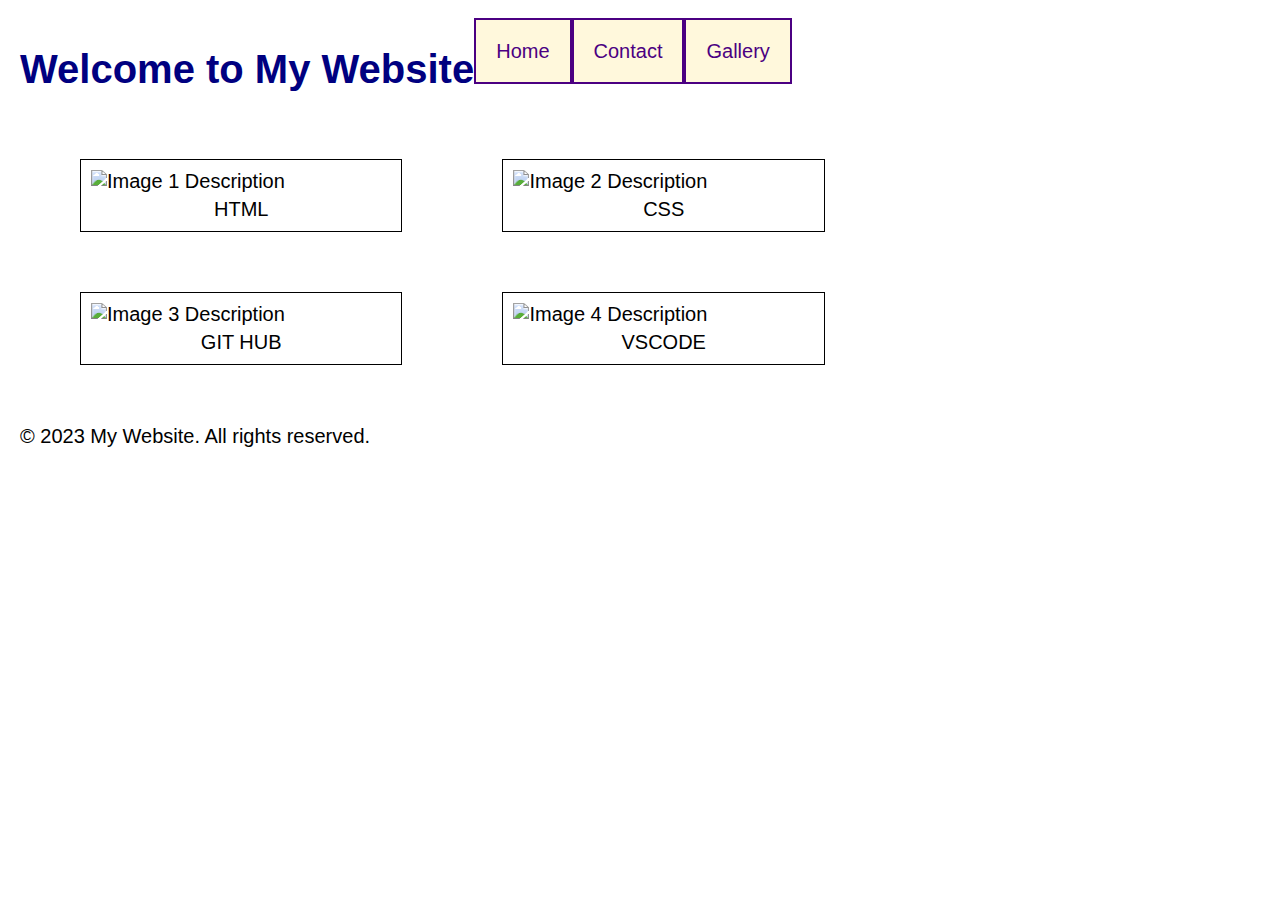
==== index.html @ d4788f69 "Add files via upload" ====
<!DOCTYPE html>
<html lang="en">

<head>
  <meta charset="UTF-8">
  <title>My Website</title>
  <link rel="stylesheet" href="styles.css">
  <style>
  
    h1 {
      color: navy;
    }
    
    aside ul {
      list-style: none;
    }

    aside ul li {
      display: inline;
    }

    aside ul li a {
      border: 2px solid indigo;
      border-radius: 5px;
      color: indigo;
      text-decoration: none;
      padding: 8px 12px;
      background-color: rgb(233, 206, 1);
    }

    aside ul li a:hover {
      border-color: cornsilk;
      color: rgb(189, 155, 18);
      background-color: indigo;
    }

    /* Other styles moved to styles.css */
    html {
      font: 20px Arial, sans-serif;
    }

    body {
      display: flex;
      flex-direction: column;
      margin: 1rem;
    }

    .structural ul {
      display: flex;
      list-style: none;
      padding: 0;
    }

    .structural ul li {
      display: inline;
    }

    .structural ul li a {
      border: 2px solid indigo;
      color: indigo;
      text-decoration: none;
      padding: 1em;
      background-color: cornsilk;
      transition: all 0.3s ease;
    }

    .structural ul li a:hover {
      border-color: cornsilk;
      color: cornsilk;
      background-color: indigo;
    }

    /* Other Task 5 CSS styles */
    section {
      display: flex;
      flex-direction: row;
      justify-content: space-between;
      align-items: stretch;
    }

    header {
      display: flex;
      flex: 1 10%;
    }

    .structural nav {
      display: flex;
      flex: 1 5%;
    }

    main {
      display: flex;
      flex: 2 1 70%;
      flex-direction: column;
      margin: 1rem;
    }

    aside {
      display: flex;
      flex: 1 2 30%;
      margin: 1rem;
    }

    footer {
      display: flex;
      flex: 1 5%;
    }

    main#gallery {
      display: grid;
      grid-template-columns: repeat(2, 1fr);
      gap: 1rem;
    }

    main#gallery figure {
      border: 1px solid #000;
      padding: 10px;
    }

    main#gallery img {
      max-width: 100%;
      height: auto;
    }

    main#gallery figcaption {
      text-align: center;
      margin-top: 5px;
    }

    @media screen and (max-width: 1200px) {
      html {
        font-size: 15px;
      }
    }

    @media screen and (max-width: 600px) {
      html {
        font-size: 10px;
      }
      main#gallery {
        grid-template-columns: 1fr;
      }
    }
  </style>
</head>

<body>
  <header>
    <h1>Welcome to My Website</h1>
    <nav class="structural">
      <ul>
        <li><a href="index.html">Home</a></li>
        <li><a href="contact.html">Contact</a></li>
        <li><a href="gallery.html">Gallery</a></li>
      </ul>
    </nav>
  </header>

  <section>
    <main id="gallery">
      <!-- Placeholder for gallery content -->
      <figure>
        <img src="/Users/zaydmohamed/Downloads/images 2/html.png" alt="Image 1 Description">
        <figcaption>HTML</figcaption>
      </figure>
      <figure>
        <img src="/Users/zaydmohamed/Downloads/images 2/css.jpg" alt="Image 2 Description">
        <figcaption>CSS</figcaption>
      </figure>
      <figure>
        <img src="/Users/zaydmohamed/Downloads/images 2/git-github.png" alt="Image 3 Description">
        <figcaption>GIT HUB</figcaption>
      </figure>
      <figure>
        <img src="/Users/zaydmohamed/Downloads/images 2/vscode_background.jpg" alt="Image 4 Description">
        <figcaption>VSCODE</figcaption>
      </figure>
      
      <!-- Add two more figure elements as needed -->
    </main>

    <aside>
      <!-- Add aside content if needed -->
    </aside>
  </section>

  <footer>
    <p>&copy; 2023 My Website. All rights reserved.</p>
  </footer>
</body>

</html>
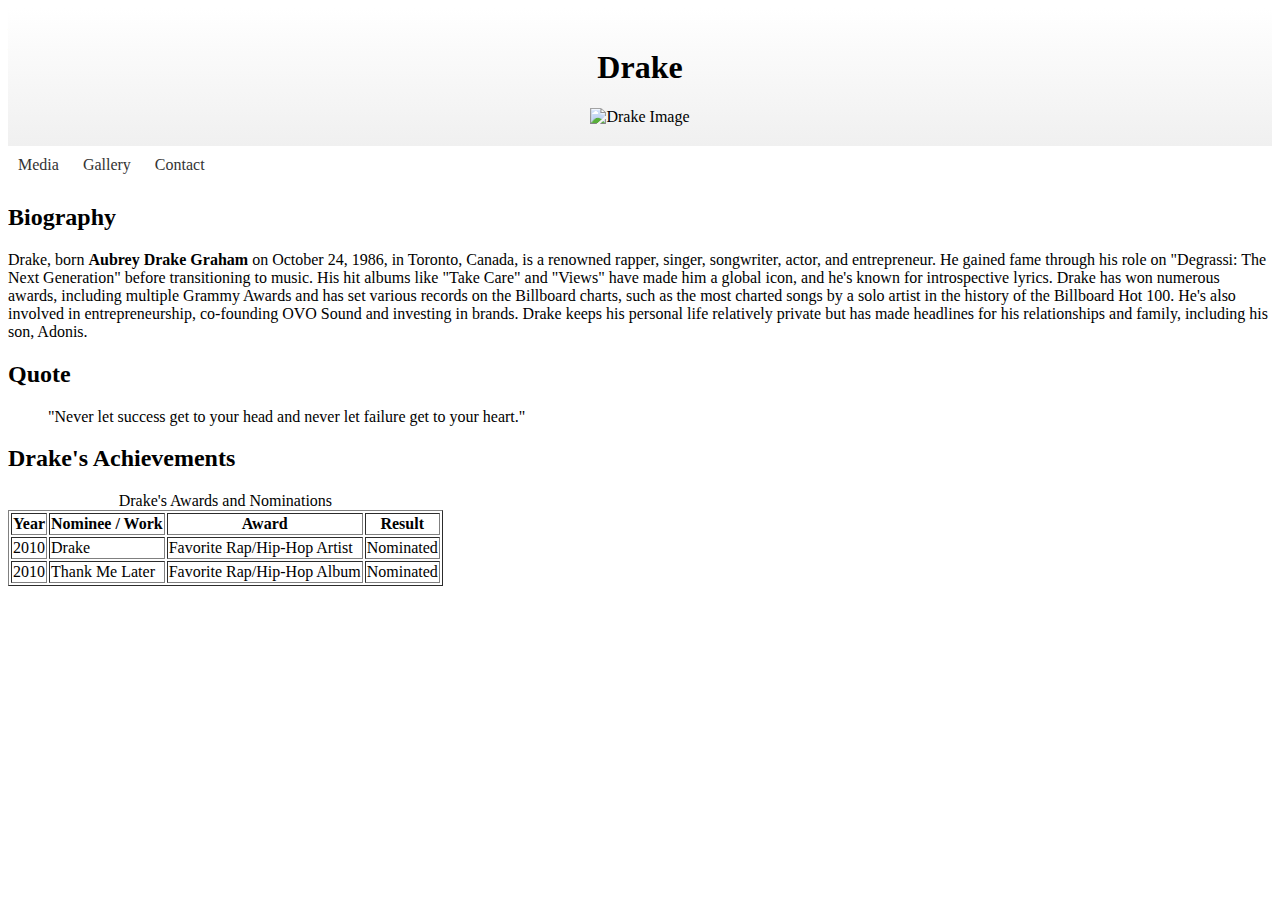
==== commit 2c583010: "Add files via upload" ====
--- a/index.html
+++ b/index.html
@@ -1,192 +1,62 @@
 <!DOCTYPE html>
 <html lang="en">
-
 <head>
   <meta charset="UTF-8">
-  <title>My Website</title>
-  <link rel="stylesheet" href="styles.css">
-  <style>
-  
-    h1 {
-      color: navy;
-    }
-    
-    aside ul {
-      list-style: none;
-    }
-
-    aside ul li {
-      display: inline;
-    }
-
-    aside ul li a {
-      border: 2px solid indigo;
-      border-radius: 5px;
-      color: indigo;
-      text-decoration: none;
-      padding: 8px 12px;
-      background-color: rgb(233, 206, 1);
-    }
-
-    aside ul li a:hover {
-      border-color: cornsilk;
-      color: rgb(189, 155, 18);
-      background-color: indigo;
-    }
-
-    /* Other styles moved to styles.css */
-    html {
-      font: 20px Arial, sans-serif;
-    }
-
-    body {
-      display: flex;
-      flex-direction: column;
-      margin: 1rem;
-    }
-
-    .structural ul {
-      display: flex;
-      list-style: none;
-      padding: 0;
-    }
-
-    .structural ul li {
-      display: inline;
-    }
-
-    .structural ul li a {
-      border: 2px solid indigo;
-      color: indigo;
-      text-decoration: none;
-      padding: 1em;
-      background-color: cornsilk;
-      transition: all 0.3s ease;
-    }
-
-    .structural ul li a:hover {
-      border-color: cornsilk;
-      color: cornsilk;
-      background-color: indigo;
-    }
-
-    /* Other Task 5 CSS styles */
-    section {
-      display: flex;
-      flex-direction: row;
-      justify-content: space-between;
-      align-items: stretch;
-    }
-
-    header {
-      display: flex;
-      flex: 1 10%;
-    }
-
-    .structural nav {
-      display: flex;
-      flex: 1 5%;
-    }
-
-    main {
-      display: flex;
-      flex: 2 1 70%;
-      flex-direction: column;
-      margin: 1rem;
-    }
-
-    aside {
-      display: flex;
-      flex: 1 2 30%;
-      margin: 1rem;
-    }
-
-    footer {
-      display: flex;
-      flex: 1 5%;
-    }
-
-    main#gallery {
-      display: grid;
-      grid-template-columns: repeat(2, 1fr);
-      gap: 1rem;
-    }
-
-    main#gallery figure {
-      border: 1px solid #000;
-      padding: 10px;
-    }
-
-    main#gallery img {
-      max-width: 100%;
-      height: auto;
-    }
-
-    main#gallery figcaption {
-      text-align: center;
-      margin-top: 5px;
-    }
-
-    @media screen and (max-width: 1200px) {
-      html {
-        font-size: 15px;
-      }
-    }
-
-    @media screen and (max-width: 600px) {
-      html {
-        font-size: 10px;
-      }
-      main#gallery {
-        grid-template-columns: 1fr;
-      }
-    }
-  </style>
+  <title>Drake's Page</title>
 </head>
-
 <body>
   <header>
-    <h1>Welcome to My Website</h1>
-    <nav class="structural">
-      <ul>
-        <li><a href="index.html">Home</a></li>
-        <li><a href="contact.html">Contact</a></li>
-        <li><a href="gallery.html">Gallery</a></li>
-      </ul>
-    </nav>
+    <h1>Drake</h1>
+    <img src="https://encrypted-tbn2.gstatic.com/images?q=tbn:ANd9GcRDErglWU2D6wOPX7kvflbT4Kp45AXuWf7AhRw6XF7_yP_33q-s" alt="Drake Image">
   </header>
 
+  <nav>
+    <ul>
+      <li><a href="media.html">Media</a></li>
+      <li><a href="gallery.html">Gallery</a></li>
+      <li><a href="contact.html">Contact</a></li>
+      <link rel="stylesheet" href="styles.css">
+    </ul>
+  </nav>
+
   <section>
-    <main id="gallery">
-      <!-- Placeholder for gallery content -->
-      <figure>
-        <img src="/Users/zaydmohamed/Downloads/images 2/html.png" alt="Image 1 Description">
-        <figcaption>HTML</figcaption>
-      </figure>
-      <figure>
-        <img src="/Users/zaydmohamed/Downloads/images 2/css.jpg" alt="Image 2 Description">
-        <figcaption>CSS</figcaption>
-      </figure>
-      <figure>
-        <img src="/Users/zaydmohamed/Downloads/images 2/git-github.png" alt="Image 3 Description">
-        <figcaption>GIT HUB</figcaption>
-      </figure>
-      <figure>
-        <img src="/Users/zaydmohamed/Downloads/images 2/vscode_background.jpg" alt="Image 4 Description">
-        <figcaption>VSCODE</figcaption>
-      </figure>
-      
-      <!-- Add two more figure elements as needed -->
-    </main>
-
-    <aside>
-      <!-- Add aside content if needed -->
-    </aside>
+    <h2>Biography</h2>
+    <p>Drake, born <b>Aubrey Drake Graham</b> on October 24, 1986, in Toronto, Canada, is a renowned rapper, singer, songwriter, actor, and entrepreneur. He gained fame through his role on "Degrassi: The Next Generation" before transitioning to music. His hit albums like "Take Care" and "Views" have made him a global icon, and he's known for introspective lyrics. Drake has won numerous awards, including multiple Grammy Awards and has set various records on the Billboard charts, such as the most charted songs by a solo artist in the history of the Billboard Hot 100. He's also involved in entrepreneurship, co-founding OVO Sound and investing in brands. Drake keeps his personal life relatively private but has made headlines for his relationships and family, including his son, Adonis.</p>
   </section>
 
-  <footer>
-    <p>&copy; 2023 My Website. All rights reserved.</p>
-  </footer>
+  <section>
+    <h2>Quote</h2>
+    <blockquote>
+      <p>"Never let success get to your head and never let failure get to your heart."</p>
+    </blockquote>
+  </section>
+
+  <section>
+    <h2>Drake's Achievements</h2>
+    <table border="1">
+      <caption>Drake's Awards and Nominations</caption>
+      <tr>
+        <th>Year</th>
+        <th>Nominee / Work</th>
+        <th>Award</th>
+        <th>Result</th>
+      </tr>
+      <tr>
+        <td>2010</td>
+        <td>Drake</td>
+        <td>Favorite Rap/Hip-Hop Artist</td>
+        <td>Nominated</td>
+      </tr>
+      <tr>
+        <td>2010</td>
+        <td>Thank Me Later</td>
+        <td>Favorite Rap/Hip-Hop Album</td>
+        <td>Nominated</td>
+      </tr>
+      <!-- Add more rows based on the provided achievements -->
+      <!-- ... -->
+    </table>
+  </section>
+
 </body>
-
 </html>
--- a/styles.css
+++ b/styles.css
@@ -0,0 +1,56 @@
+/* Common CSS styles for the elements */
+
+/* Header */
+header {
+    background: linear-gradient(to bottom, #ffffff, #f0f0f0); /* Gradient colors for header */
+    text-align: center;
+    padding: 20px 0;
+  }
+  
+  /* Navigation */
+  nav ul,
+  nav ul ul {
+    list-style: none;
+    padding: 0;
+    margin: 0;
+  }
+  
+  nav ul li {
+    position: relative;
+    display: inline-block;
+  }
+  
+  nav ul ul {
+    display: none;
+    position: absolute;
+    top: 100%;
+    left: 0;
+    background-color: #f9f9f9; /* Background color for submenu */
+  }
+  
+  nav ul li:hover > ul {
+    display: block;
+  }
+  
+  nav ul li a {
+    display: block;
+    padding: 10px;
+    text-decoration: none;
+    color: #333;
+  }
+  
+  /* Aside */
+  aside {
+    /* Add the URL for your background image */
+    background-image: url('path_to_your_image.jpg'); /* Replace with your image path */
+    background-size: cover;
+    padding: 20px;
+  }
+  
+  /* Footer */
+  footer {
+    background: linear-gradient(to bottom, #f0f0f0, #ffffff); /* Gradient colors for footer */
+    text-align: center;
+    padding: 10px 0;
+  }
+  